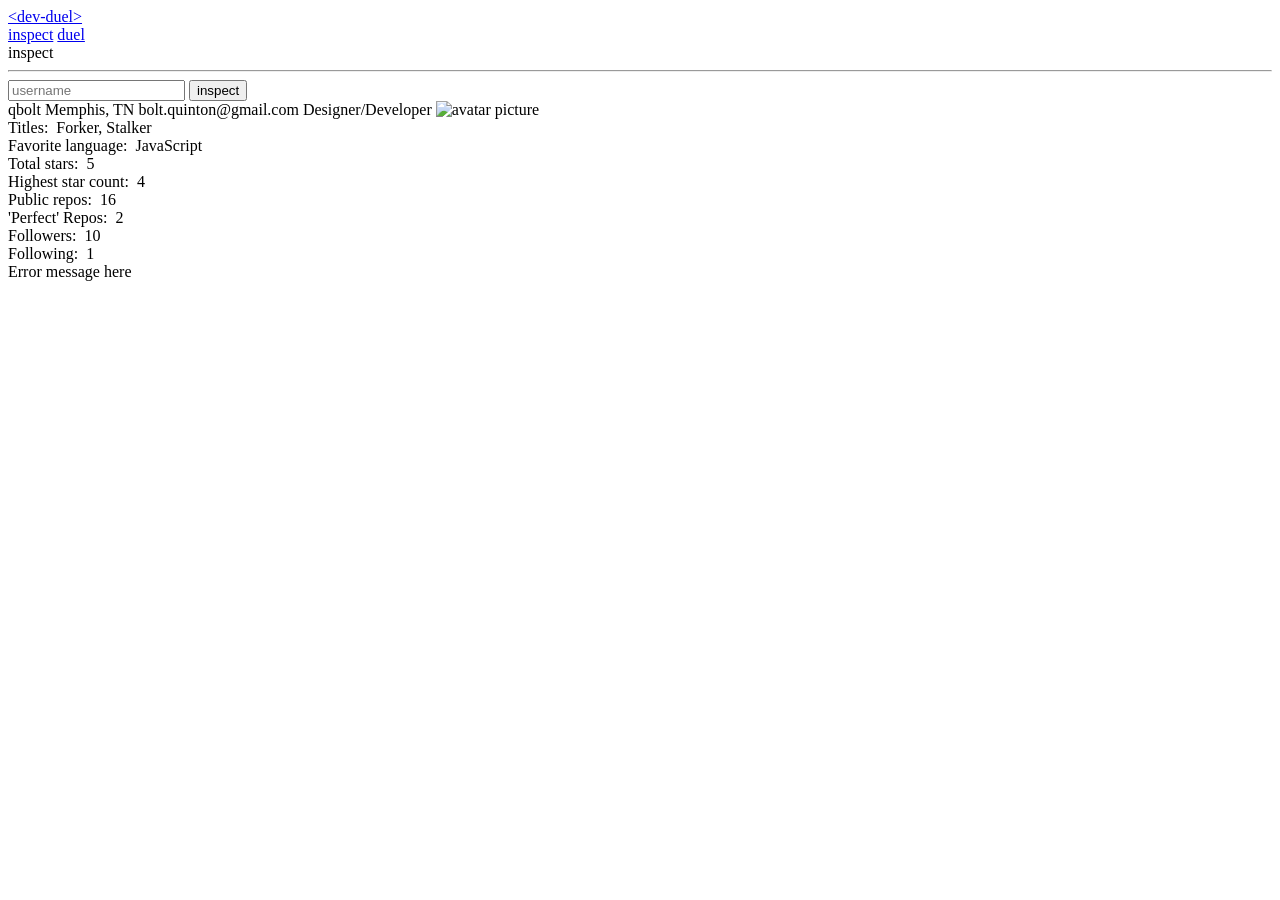
==== client/inspect.html @ 1be0070d "Connected front end to backend and api" ====
<!DOCTYPE html>
<html>

<head>
    <title>dev-duel</title>
    <meta charset="UTF-8">
    <meta http-equiv="X-UA-Compatible" content="IE=edge,chrome=1">
    <meta name="viewport" content="width=device-width,initial-scale=1">
    <link rel="stylesheet" href="https://cdnjs.cloudflare.com/ajax/libs/normalize/8.0.0/normalize.min.css">
    <link rel="stylesheet" href="styles/main.css">
    <link rel="stylesheet" href="styles/inspect.css">
    <script src="env.js"></script>
</head>

<body>
    <div class="page-container">
        <header>
            <div class="section logo">
                <a href="index.html">&lt;dev-duel&gt;</a>
            </div>
            <nav>
                <a class="active" href="./inspect.html">inspect</a>
                <a href="duel.html">duel</a>
            </nav>
        </header>
        <main>
            <span>inspect</span>
            <hr>
            <section class="form-container">
                <form>
                    <input name="username" type="text" placeholder="username">
                    <button type="submit">inspect</button>
                </form>
            </section>
            <section class="user-results hide">
                <span class="username">qbolt</span>
                <span class="full-name"></span>
                <span class="location">Memphis, TN</span>
                <span class="email">bolt.quinton@gmail.com</span>
                <span class="bio">Designer/Developer</span>
                <img class="avatar" src="https://avatars0.githubusercontent.com/u/17500092?v=4" alt="avatar picture">
                <div class="stats">
                    <div class="stat">
                        <span class="label">Titles:&nbsp;</span>
                        <span class="titles value">Forker, Stalker</span>
                    </div>
                    <div class="stat">
                        <span class="label">Favorite language:&nbsp;</span>
                        <span class="favorite-language value">JavaScript</span>
                    </div>
                    <div class="stat">
                        <span class="label">Total stars:&nbsp;</span>
                        <span class="total-stars value">5</span>
                    </div>
                    <div class="stat">
                        <span class="label">Highest star count:&nbsp;</span>
                        <span class="most-starred value">4</span>
                    </div>
                    <div class="stat">
                        <span class="label">Public repos:&nbsp;</span>
                        <span class="public-repos value">16</span>
                    </div>
                    <div class="stat">
                        <span class="label">'Perfect' Repos:&nbsp;</span>
                        <span class="perfect-repos value">2</span>
                    </div>
                    <div class="stat">
                        <span class="label">Followers:&nbsp;</span>
                        <span class="followers value">10</span>
                    </div>
                    <div class="stat">
                        <span class="label">Following:&nbsp;</span>
                        <span class="following value">1</span>
                    </div>
                </div>
            </section>
            <section class="user-error hide">
                <span class="error">Error message here</span>
            </section>
        </main>
    </div>
    <script src="//ajax.googleapis.com/ajax/libs/jquery/1.7.2/jquery.min.js" type="text/javascript"></script>
    <script src="./js/inspect.js"></script>
</body>

</html>
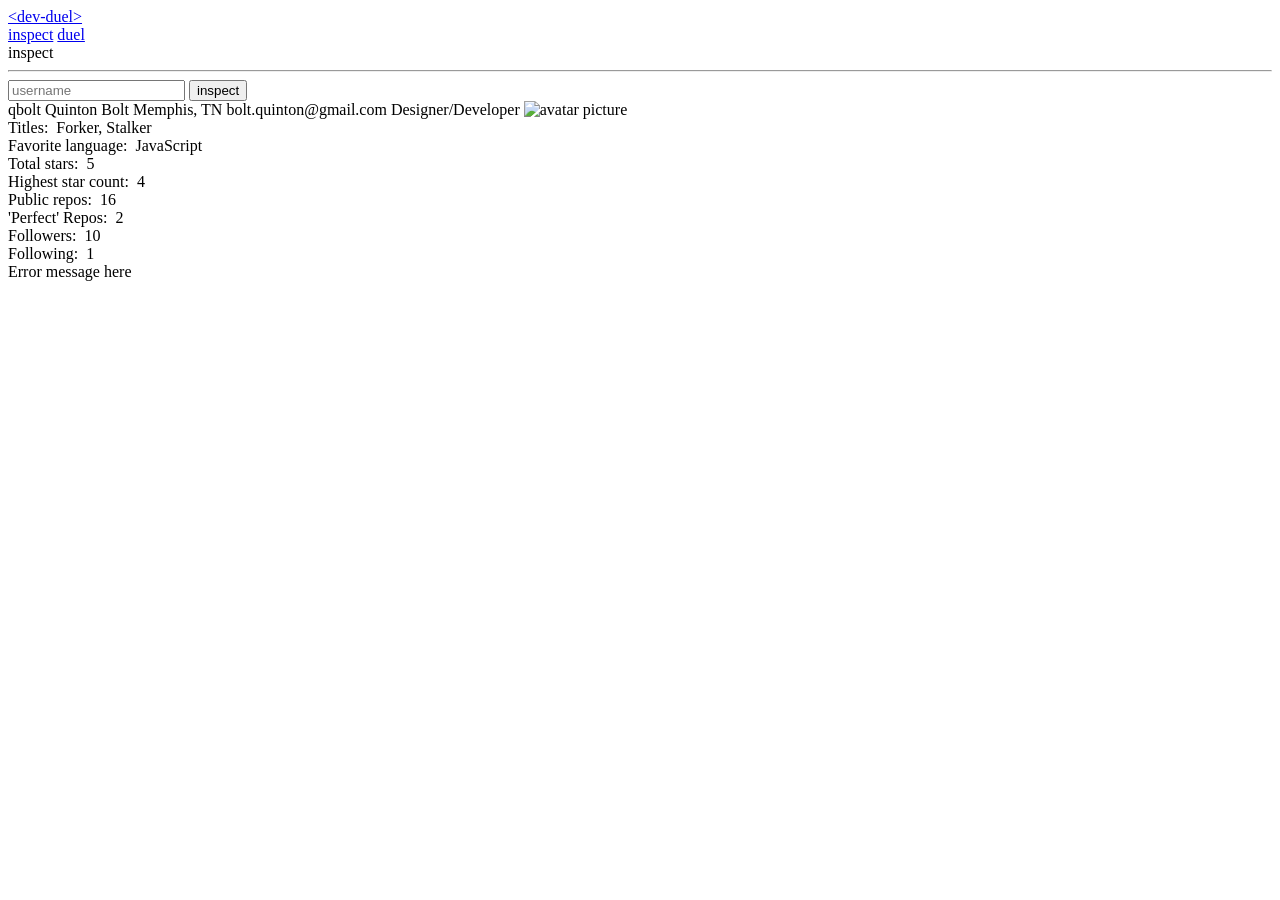
==== commit f01a4ac5: "Exposed connection between frontend and backend" ====
--- a/client/inspect.html
+++ b/client/inspect.html
@@ -34,7 +34,7 @@
             </section>
             <section class="user-results hide">
                 <span class="username">qbolt</span>
-                <span class="full-name"></span>
+                <span class="full-name">Quinton Bolt</span>
                 <span class="location">Memphis, TN</span>
                 <span class="email">bolt.quinton@gmail.com</span>
                 <span class="bio">Designer/Developer</span>
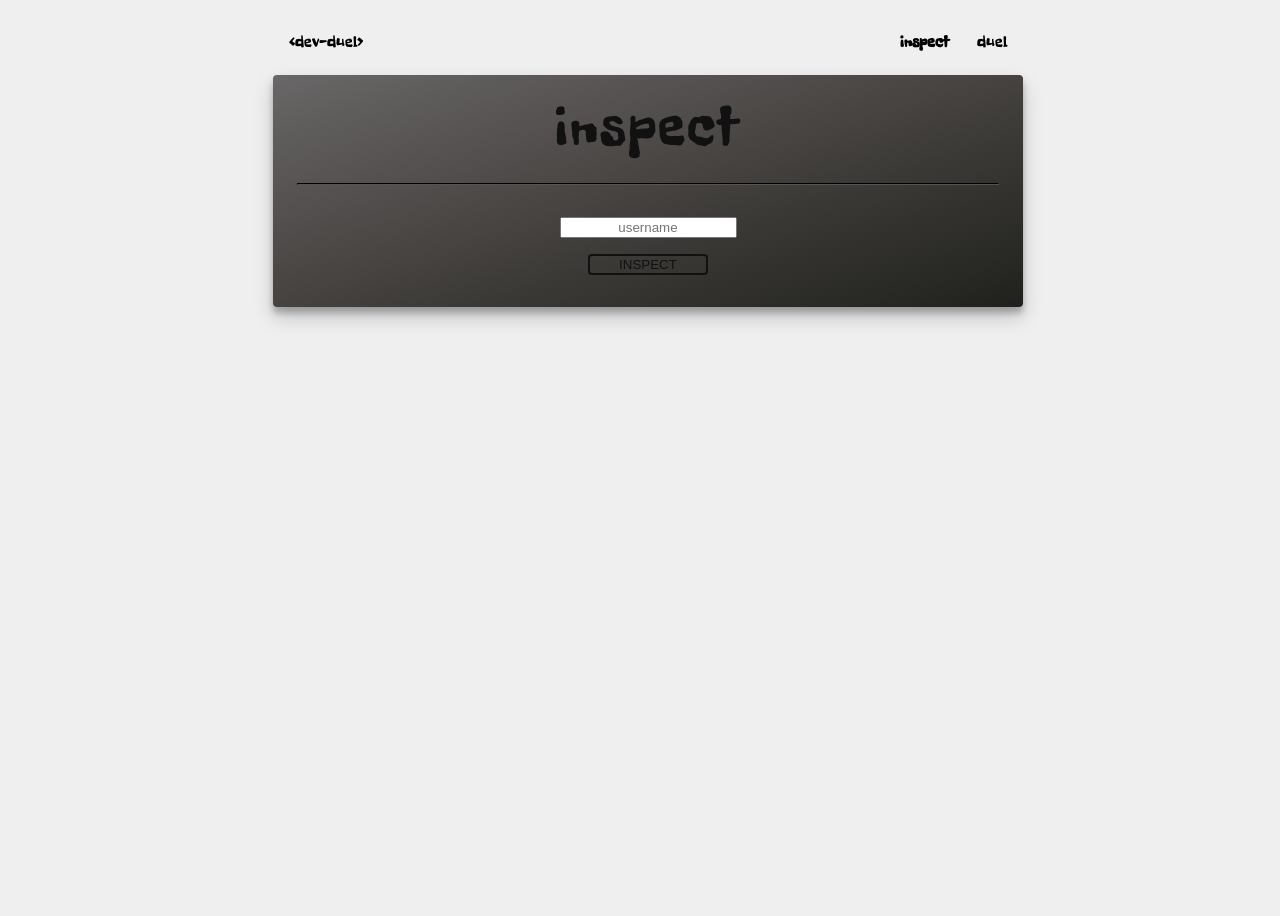
==== commit ca1068c2: "Style and Functionality Implemented. Moving on to Error Handling" ====
--- a/client/inspect.html
+++ b/client/inspect.html
@@ -6,6 +6,7 @@
     <meta charset="UTF-8">
     <meta http-equiv="X-UA-Compatible" content="IE=edge,chrome=1">
     <meta name="viewport" content="width=device-width,initial-scale=1">
+    <link href="https://fonts.googleapis.com/css?family=Freckle+Face" rel="stylesheet">
     <link rel="stylesheet" href="https://cdnjs.cloudflare.com/ajax/libs/normalize/8.0.0/normalize.min.css">
     <link rel="stylesheet" href="styles/main.css">
     <link rel="stylesheet" href="styles/inspect.css">
--- a/client/styles/main.css
+++ b/client/styles/main.css
@@ -0,0 +1,133 @@
+body {
+    background-color: #efefef;
+    width: 100vw;
+    height: 100vh;
+
+    font-family: 'Freckle Face', cursive;
+}
+
+.hide {
+    display: none !important;
+}
+
+.page-container {
+    display: flex;
+    flex-direction: column;
+    justify-content: center;
+    margin: auto;
+    width: 95%;
+    max-width: 750px;
+}
+
+header {
+    display: flex;
+    flex-direction: row;
+    justify-content: space-between;
+    margin: 24px 4px;
+}
+
+main {
+    display: flex;
+    flex-direction: column;
+    height: 90%;
+    border-radius: 4px;
+    background-image: linear-gradient(to right bottom, #696767, #575453, #454240, #32312e, #20211d);
+    box-shadow: 0 10px 20px rgba(0,0,0,0.19), 0 6px 6px rgba(0,0,0,0.23);
+}
+
+main hr {
+    margin: 0 24px;
+    border-color: #555555;
+    background-color: #555555;
+    color: #555555;
+}
+
+main > span {
+    display: flex;
+    justify-content: center;
+
+    margin: 24px 0;
+    height: 60px;
+
+    font-size: 56px;
+
+    color: #111;
+    font-family: 'Freckle Face', cursive;
+    letter-spacing: 2px;
+    line-height: 1;
+}
+
+main section {
+    display: flex;
+    justify-content: space-around;
+    flex-direction: column;
+    align-items: center;
+    margin: 24px 0;
+}
+
+a {
+    margin: 0 12px;
+    text-decoration: none;
+    color: black;
+}
+
+a:hover {
+    text-decoration: underline;
+}
+
+a.active {
+    font-weight: bold;
+}
+
+button {
+    color: #111111;
+    background: transparent;
+    border: 2px solid #111111;
+    border-radius: 4px;
+    transition-duration: 0.2s;
+    text-transform: uppercase;
+}
+
+button:hover {
+    cursor: pointer;
+    background-color: #111111;
+    color: white;
+}
+
+input {
+    text-align: center;
+}
+
+input::-webkit-input-placeholder {
+    text-align: center;
+}
+
+input:-moz-placeholder { /* Firefox 18- */
+    text-align: center;
+}
+
+input::-moz-placeholder {  /* Firefox 19+ */
+    text-align: center;
+}
+
+input:-ms-input-placeholder {
+    text-align: center;
+}
+
+
+
+
+
+
+
+
+
+
+
+
+
+
+
+
+
+
--- a/client/styles/inspect.css
+++ b/client/styles/inspect.css
@@ -0,0 +1,52 @@
+form {
+    display: flex;
+    flex-direction: column;
+}
+
+form > * {
+    margin: 8px auto;
+}
+
+main hr {
+    margin: 0 24px;
+    border-color: #555555;
+    background-color: #555555;
+    color: #555555;
+}
+
+button {
+    width: 120px;
+}
+
+span.username {
+    font-weight: bold;
+}
+
+.stats {
+    display: flex;
+    flex-direction: column;
+    width: 100%;
+}
+
+.stats .stat {
+    display: flex;
+    flex-direction: row;
+}
+
+.stats .stat > * {
+    display: flex;
+    width: 50%;
+}
+
+.stat .label {
+    justify-content: flex-end;
+}
+
+.stat .value {
+    justify-content: flex-start;
+}
+
+.avatar {
+    max-width: 300px;
+    max-height: 300px;
+}
